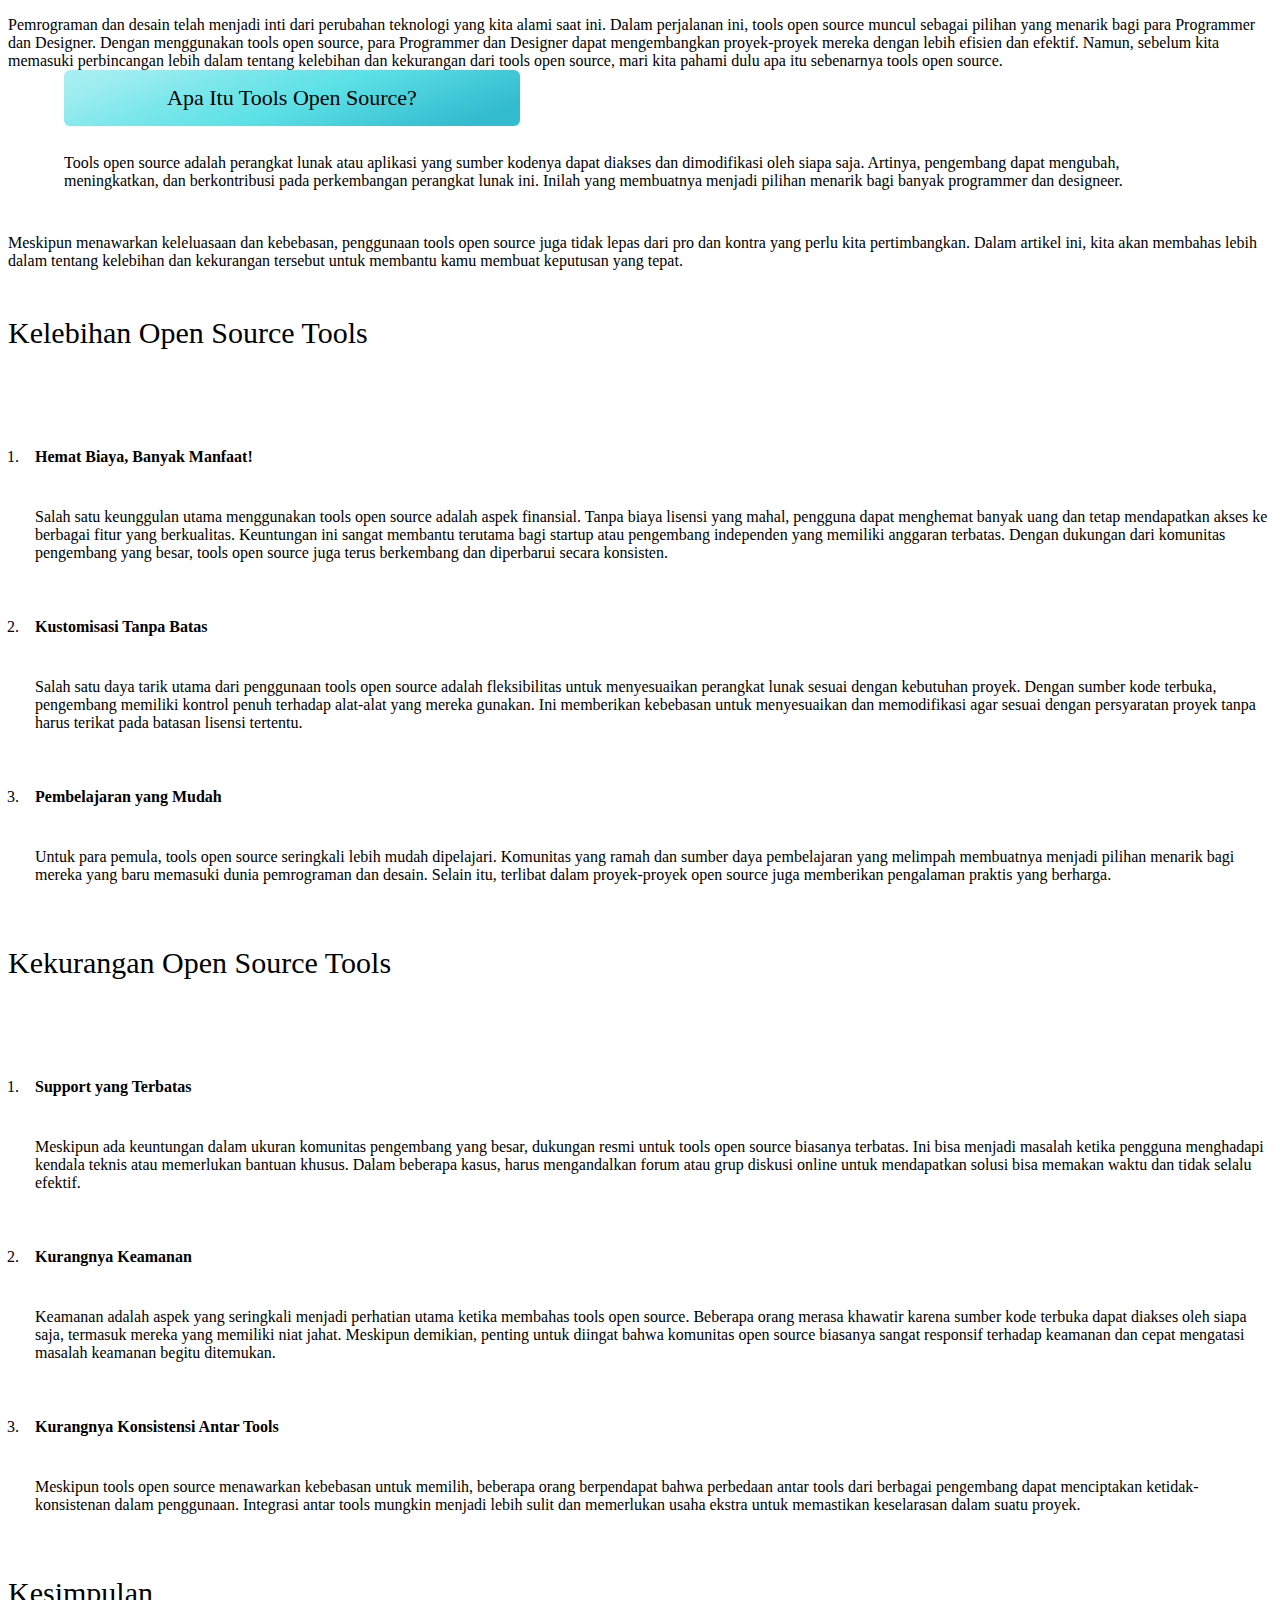
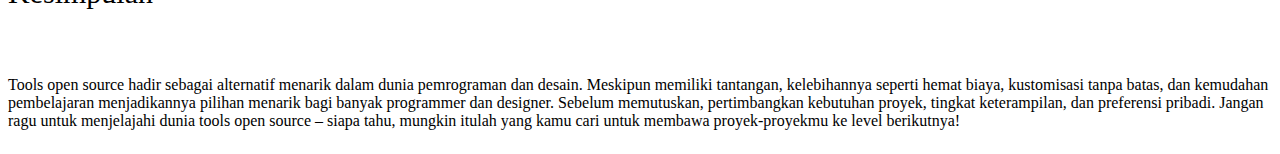
==== public/assets/posts/the-power-of-negative-space-pentingnya-ruang-negatif-dalam-desain-grafis/article.html @ c44f5718 "update interface" ====
<!DOCTYPE html>
<html lang="en">
<head>
</head>
<body>
    <p style="margin-bottom: 28px;">Pemrograman dan desain telah menjadi inti dari perubahan teknologi yang kita alami saat ini. Dalam perjalanan ini, tools open source muncul sebagai pilihan yang menarik bagi para Programmer dan Designer. Dengan menggunakan tools open source, para Programmer dan Designer dapat mengembangkan proyek-proyek mereka dengan lebih efisien dan efektif. Namun, sebelum kita memasuki perbincangan lebih dalam tentang kelebihan dan kekurangan dari tools open source, mari kita pahami dulu apa itu sebenarnya tools open source.</p>
    <div class="border-2 border-white rounded-[12px]" style="padding: 56px 56px 28px; position: relative;">
        <div style="height: 56px; width: 456px; border-radius: 6px; display: flex; justify-content: center; align-items: center; font-size: 22px; color: black; font-weight: 500; position: absolute; top: -28px; background: linear-gradient(158deg, #DEF9FA -43.27%, #BEF3F5 -21.24%, #9DEDF0 12.19%, #7DE7EB 29.82%, #5CE1E6 51.94%, #33BBCF 90.29%);">Apa Itu Tools Open Source?</div>
        <span class="w-[826px]">Tools open source adalah perangkat lunak atau aplikasi yang sumber kodenya dapat diakses dan dimodifikasi oleh siapa saja. Artinya, pengembang dapat mengubah, meningkatkan, dan berkontribusi pada perkembangan perangkat lunak ini. Inilah yang membuatnya menjadi pilihan menarik bagi banyak programmer dan designeer.</span>
    </div>
    <p>Meskipun menawarkan keleluasaan dan kebebasan, penggunaan tools open source juga tidak lepas dari pro dan kontra yang perlu kita pertimbangkan. Dalam artikel ini, kita akan membahas lebih dalam tentang kelebihan dan kekurangan tersebut untuk membantu kamu membuat keputusan yang tepat.</p>
    <div style="display: flex; flex-direction: column; gap: 36px;">
        <h3 style="font-size: 30px; font-weight: 500;">Kelebihan Open Source Tools</h3>
        <ol style="display: flex; flex-direction: column; gap: 24px; padding-left: 15px;">
            <li style="display: list-item; padding-left: 12px;">
                <div style="display: flex;  flex-direction: column; gap: 10px;">
                    <p style="font-weight: 600;">Hemat Biaya, Banyak Manfaat!</p>
                    <p>Salah satu keunggulan utama menggunakan tools open source adalah aspek finansial. Tanpa biaya lisensi yang mahal, pengguna dapat menghemat banyak uang dan tetap mendapatkan akses ke berbagai fitur yang berkualitas. Keuntungan ini sangat membantu terutama bagi startup atau pengembang independen yang memiliki anggaran terbatas. Dengan dukungan dari komunitas pengembang yang besar, tools open source juga terus berkembang dan diperbarui secara konsisten.</p>
                </div>
            </li>
            <li style="display: list-item; padding-left: 12px;">
                <div style="display: flex;  flex-direction: column; gap: 10px;">
                    <p style="font-weight: 600;">Kustomisasi Tanpa Batas</p>
                    <p>Salah satu daya tarik utama dari penggunaan tools open source adalah fleksibilitas untuk menyesuaikan perangkat lunak sesuai dengan kebutuhan proyek. Dengan sumber kode terbuka, pengembang memiliki kontrol penuh terhadap alat-alat yang mereka gunakan. Ini memberikan kebebasan untuk menyesuaikan dan memodifikasi agar sesuai dengan persyaratan proyek tanpa harus terikat pada batasan lisensi tertentu.</p>
                </div>
            </li>
            <li style="display: list-item; padding-left: 12px;">
                <div style="display: flex;  flex-direction: column; gap: 10px;">
                    <p style="font-weight: 600;">Pembelajaran yang Mudah</p>
                    <p>Untuk para pemula, tools open source seringkali lebih mudah dipelajari. Komunitas yang ramah dan sumber daya pembelajaran yang melimpah membuatnya menjadi pilihan menarik bagi mereka yang baru memasuki dunia pemrograman dan desain. Selain itu, terlibat dalam proyek-proyek open source juga memberikan pengalaman praktis yang berharga.</p>
                </div>
            </li>
        </ol>
    </div>
    <div style="display: flex; flex-direction: column; gap: 36px;">
        <h3 style="font-size: 30px; font-weight: 500;">Kekurangan Open Source Tools</h3>
        <ol style="display: flex; flex-direction: column; gap: 24px; padding-left: 15px;">
            <li style="display: list-item; padding-left: 12px;">
                <div style="display: flex;  flex-direction: column; gap: 10px;">
                    <p style="font-weight: 600;">Support yang Terbatas</p>
                    <p>Meskipun ada keuntungan dalam ukuran komunitas pengembang yang besar, dukungan resmi untuk tools open source biasanya terbatas. Ini bisa menjadi masalah ketika pengguna menghadapi kendala teknis atau memerlukan bantuan khusus. Dalam beberapa kasus, harus mengandalkan forum atau grup diskusi online untuk mendapatkan solusi bisa memakan waktu dan tidak selalu efektif.</p>
                </div>
            </li>
            <li style="display: list-item; padding-left: 12px;">
                <div style="display: flex;  flex-direction: column; gap: 10px;">
                    <p style="font-weight: 600;">Kurangnya Keamanan</p>
                    <p>Keamanan adalah aspek yang seringkali menjadi perhatian utama ketika membahas tools open source. Beberapa orang merasa khawatir karena sumber kode terbuka dapat diakses oleh siapa saja, termasuk mereka yang memiliki niat jahat. Meskipun demikian, penting untuk diingat bahwa komunitas open source biasanya sangat responsif terhadap keamanan dan cepat mengatasi masalah keamanan begitu ditemukan.</p>
                </div>
            </li>
            <li style="display: list-item; padding-left: 12px;">
                <div style="display: flex;  flex-direction: column; gap: 10px;">
                    <p style="font-weight: 600;">Kurangnya Konsistensi Antar Tools</p>
                    <p>Meskipun tools open source menawarkan kebebasan untuk memilih, beberapa orang berpendapat bahwa perbedaan antar tools dari berbagai pengembang dapat menciptakan ketidak-konsistenan dalam penggunaan. Integrasi antar tools mungkin menjadi lebih sulit dan memerlukan usaha ekstra untuk memastikan keselarasan dalam suatu proyek.</p>
                </div>
            </li>
        </ol>
    </div>
    <div style="display: flex; flex-direction: column; gap: 20px;">
        <h3 style="font-size: 30px; font-weight: 500;">Kesimpulan</h3>
        <p>Tools open source hadir sebagai alternatif menarik dalam dunia pemrograman dan desain. Meskipun memiliki tantangan, kelebihannya seperti hemat biaya, kustomisasi tanpa batas, dan kemudahan pembelajaran menjadikannya pilihan menarik bagi banyak programmer dan designer. Sebelum memutuskan, pertimbangkan kebutuhan proyek, tingkat keterampilan, dan preferensi pribadi. Jangan ragu untuk menjelajahi dunia tools open source – siapa tahu, mungkin itulah yang kamu cari untuk membawa proyek-proyekmu ke level berikutnya!</p>
    </div>
</body>
</html>
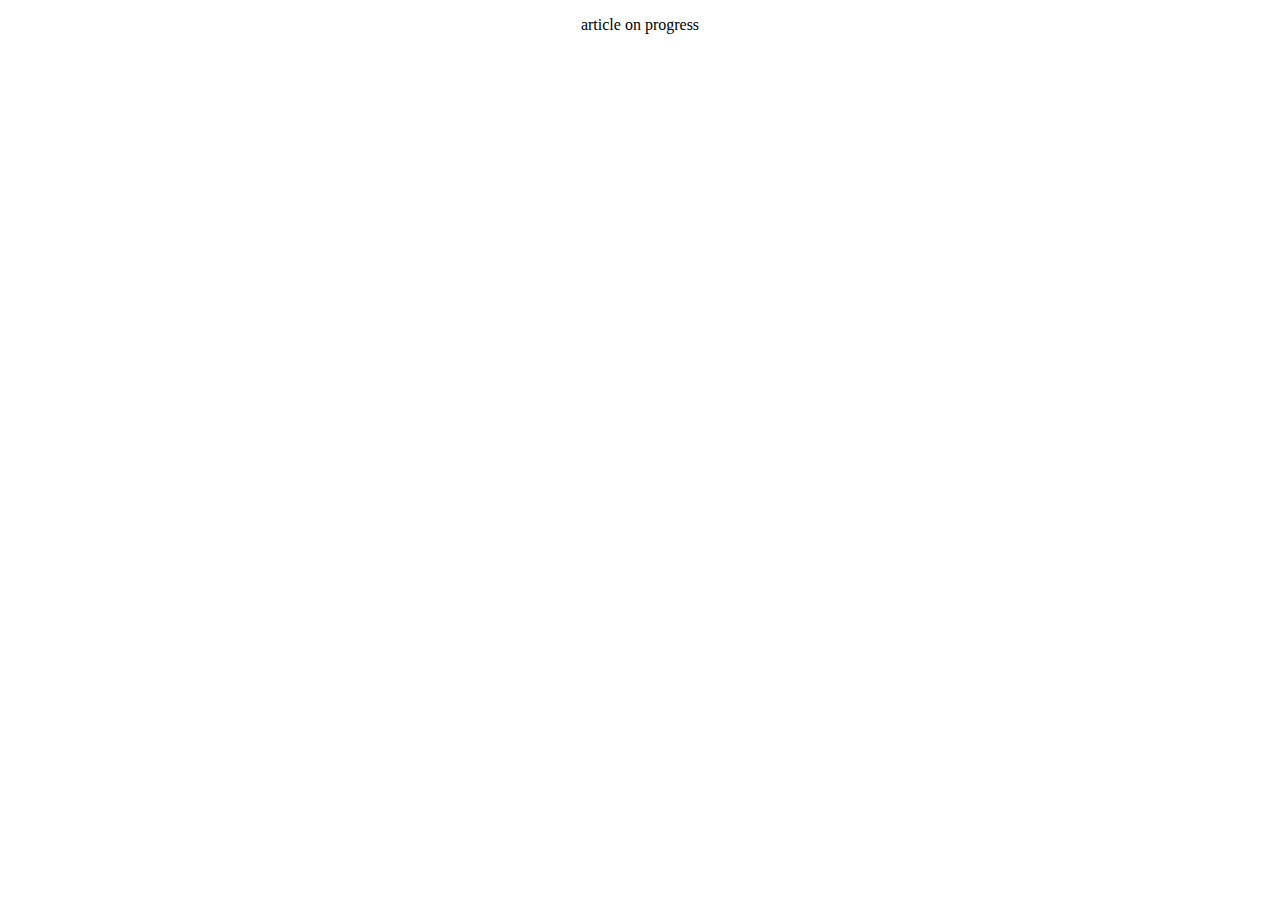
==== commit d641ef4f: "add new article" ====
--- a/public/assets/posts/the-power-of-negative-space-pentingnya-ruang-negatif-dalam-desain-grafis/article.html
+++ b/public/assets/posts/the-power-of-negative-space-pentingnya-ruang-negatif-dalam-desain-grafis/article.html
@@ -3,61 +3,62 @@
 <head>
 </head>
 <body>
-    <p style="margin-bottom: 28px;">Pemrograman dan desain telah menjadi inti dari perubahan teknologi yang kita alami saat ini. Dalam perjalanan ini, tools open source muncul sebagai pilihan yang menarik bagi para Programmer dan Designer. Dengan menggunakan tools open source, para Programmer dan Designer dapat mengembangkan proyek-proyek mereka dengan lebih efisien dan efektif. Namun, sebelum kita memasuki perbincangan lebih dalam tentang kelebihan dan kekurangan dari tools open source, mari kita pahami dulu apa itu sebenarnya tools open source.</p>
-    <div class="border-2 border-white rounded-[12px]" style="padding: 56px 56px 28px; position: relative;">
-        <div style="height: 56px; width: 456px; border-radius: 6px; display: flex; justify-content: center; align-items: center; font-size: 22px; color: black; font-weight: 500; position: absolute; top: -28px; background: linear-gradient(158deg, #DEF9FA -43.27%, #BEF3F5 -21.24%, #9DEDF0 12.19%, #7DE7EB 29.82%, #5CE1E6 51.94%, #33BBCF 90.29%);">Apa Itu Tools Open Source?</div>
-        <span class="w-[826px]">Tools open source adalah perangkat lunak atau aplikasi yang sumber kodenya dapat diakses dan dimodifikasi oleh siapa saja. Artinya, pengembang dapat mengubah, meningkatkan, dan berkontribusi pada perkembangan perangkat lunak ini. Inilah yang membuatnya menjadi pilihan menarik bagi banyak programmer dan designeer.</span>
-    </div>
-    <p>Meskipun menawarkan keleluasaan dan kebebasan, penggunaan tools open source juga tidak lepas dari pro dan kontra yang perlu kita pertimbangkan. Dalam artikel ini, kita akan membahas lebih dalam tentang kelebihan dan kekurangan tersebut untuk membantu kamu membuat keputusan yang tepat.</p>
-    <div style="display: flex; flex-direction: column; gap: 36px;">
-        <h3 style="font-size: 30px; font-weight: 500;">Kelebihan Open Source Tools</h3>
-        <ol style="display: flex; flex-direction: column; gap: 24px; padding-left: 15px;">
-            <li style="display: list-item; padding-left: 12px;">
-                <div style="display: flex;  flex-direction: column; gap: 10px;">
-                    <p style="font-weight: 600;">Hemat Biaya, Banyak Manfaat!</p>
-                    <p>Salah satu keunggulan utama menggunakan tools open source adalah aspek finansial. Tanpa biaya lisensi yang mahal, pengguna dapat menghemat banyak uang dan tetap mendapatkan akses ke berbagai fitur yang berkualitas. Keuntungan ini sangat membantu terutama bagi startup atau pengembang independen yang memiliki anggaran terbatas. Dengan dukungan dari komunitas pengembang yang besar, tools open source juga terus berkembang dan diperbarui secara konsisten.</p>
-                </div>
-            </li>
-            <li style="display: list-item; padding-left: 12px;">
-                <div style="display: flex;  flex-direction: column; gap: 10px;">
-                    <p style="font-weight: 600;">Kustomisasi Tanpa Batas</p>
-                    <p>Salah satu daya tarik utama dari penggunaan tools open source adalah fleksibilitas untuk menyesuaikan perangkat lunak sesuai dengan kebutuhan proyek. Dengan sumber kode terbuka, pengembang memiliki kontrol penuh terhadap alat-alat yang mereka gunakan. Ini memberikan kebebasan untuk menyesuaikan dan memodifikasi agar sesuai dengan persyaratan proyek tanpa harus terikat pada batasan lisensi tertentu.</p>
-                </div>
-            </li>
-            <li style="display: list-item; padding-left: 12px;">
-                <div style="display: flex;  flex-direction: column; gap: 10px;">
-                    <p style="font-weight: 600;">Pembelajaran yang Mudah</p>
-                    <p>Untuk para pemula, tools open source seringkali lebih mudah dipelajari. Komunitas yang ramah dan sumber daya pembelajaran yang melimpah membuatnya menjadi pilihan menarik bagi mereka yang baru memasuki dunia pemrograman dan desain. Selain itu, terlibat dalam proyek-proyek open source juga memberikan pengalaman praktis yang berharga.</p>
-                </div>
-            </li>
-        </ol>
-    </div>
-    <div style="display: flex; flex-direction: column; gap: 36px;">
-        <h3 style="font-size: 30px; font-weight: 500;">Kekurangan Open Source Tools</h3>
-        <ol style="display: flex; flex-direction: column; gap: 24px; padding-left: 15px;">
-            <li style="display: list-item; padding-left: 12px;">
-                <div style="display: flex;  flex-direction: column; gap: 10px;">
-                    <p style="font-weight: 600;">Support yang Terbatas</p>
-                    <p>Meskipun ada keuntungan dalam ukuran komunitas pengembang yang besar, dukungan resmi untuk tools open source biasanya terbatas. Ini bisa menjadi masalah ketika pengguna menghadapi kendala teknis atau memerlukan bantuan khusus. Dalam beberapa kasus, harus mengandalkan forum atau grup diskusi online untuk mendapatkan solusi bisa memakan waktu dan tidak selalu efektif.</p>
-                </div>
-            </li>
-            <li style="display: list-item; padding-left: 12px;">
-                <div style="display: flex;  flex-direction: column; gap: 10px;">
-                    <p style="font-weight: 600;">Kurangnya Keamanan</p>
-                    <p>Keamanan adalah aspek yang seringkali menjadi perhatian utama ketika membahas tools open source. Beberapa orang merasa khawatir karena sumber kode terbuka dapat diakses oleh siapa saja, termasuk mereka yang memiliki niat jahat. Meskipun demikian, penting untuk diingat bahwa komunitas open source biasanya sangat responsif terhadap keamanan dan cepat mengatasi masalah keamanan begitu ditemukan.</p>
-                </div>
-            </li>
-            <li style="display: list-item; padding-left: 12px;">
-                <div style="display: flex;  flex-direction: column; gap: 10px;">
-                    <p style="font-weight: 600;">Kurangnya Konsistensi Antar Tools</p>
-                    <p>Meskipun tools open source menawarkan kebebasan untuk memilih, beberapa orang berpendapat bahwa perbedaan antar tools dari berbagai pengembang dapat menciptakan ketidak-konsistenan dalam penggunaan. Integrasi antar tools mungkin menjadi lebih sulit dan memerlukan usaha ekstra untuk memastikan keselarasan dalam suatu proyek.</p>
-                </div>
-            </li>
-        </ol>
-    </div>
-    <div style="display: flex; flex-direction: column; gap: 20px;">
-        <h3 style="font-size: 30px; font-weight: 500;">Kesimpulan</h3>
-        <p>Tools open source hadir sebagai alternatif menarik dalam dunia pemrograman dan desain. Meskipun memiliki tantangan, kelebihannya seperti hemat biaya, kustomisasi tanpa batas, dan kemudahan pembelajaran menjadikannya pilihan menarik bagi banyak programmer dan designer. Sebelum memutuskan, pertimbangkan kebutuhan proyek, tingkat keterampilan, dan preferensi pribadi. Jangan ragu untuk menjelajahi dunia tools open source – siapa tahu, mungkin itulah yang kamu cari untuk membawa proyek-proyekmu ke level berikutnya!</p>
-    </div>
+<!--    <p style="margin-bottom: 28px;">Pemrograman dan desain telah menjadi inti dari perubahan teknologi yang kita alami saat ini. Dalam perjalanan ini, tools open source muncul sebagai pilihan yang menarik bagi para Programmer dan Designer. Dengan menggunakan tools open source, para Programmer dan Designer dapat mengembangkan proyek-proyek mereka dengan lebih efisien dan efektif. Namun, sebelum kita memasuki perbincangan lebih dalam tentang kelebihan dan kekurangan dari tools open source, mari kita pahami dulu apa itu sebenarnya tools open source.</p>-->
+<!--    <div class="border-2 border-white rounded-[12px]" style="padding: 56px 56px 28px; position: relative;">-->
+<!--        <div style="height: 56px; width: 456px; border-radius: 6px; display: flex; justify-content: center; align-items: center; font-size: 22px; color: black; font-weight: 500; position: absolute; top: -28px; background: linear-gradient(158deg, #DEF9FA -43.27%, #BEF3F5 -21.24%, #9DEDF0 12.19%, #7DE7EB 29.82%, #5CE1E6 51.94%, #33BBCF 90.29%);">Apa Itu Tools Open Source?</div>-->
+<!--        <span class="w-[826px]">Tools open source adalah perangkat lunak atau aplikasi yang sumber kodenya dapat diakses dan dimodifikasi oleh siapa saja. Artinya, pengembang dapat mengubah, meningkatkan, dan berkontribusi pada perkembangan perangkat lunak ini. Inilah yang membuatnya menjadi pilihan menarik bagi banyak programmer dan designeer.</span>-->
+<!--    </div>-->
+<!--    <p>Meskipun menawarkan keleluasaan dan kebebasan, penggunaan tools open source juga tidak lepas dari pro dan kontra yang perlu kita pertimbangkan. Dalam artikel ini, kita akan membahas lebih dalam tentang kelebihan dan kekurangan tersebut untuk membantu kamu membuat keputusan yang tepat.</p>-->
+<!--    <div style="display: flex; flex-direction: column; gap: 36px;">-->
+<!--        <h3 style="font-size: 30px; font-weight: 500;">Kelebihan Open Source Tools</h3>-->
+<!--        <ol style="display: flex; flex-direction: column; gap: 24px; padding-left: 15px;">-->
+<!--            <li style="display: list-item; padding-left: 12px;">-->
+<!--                <div style="display: flex;  flex-direction: column; gap: 10px;">-->
+<!--                    <p style="font-weight: 600;">Hemat Biaya, Banyak Manfaat!</p>-->
+<!--                    <p>Salah satu keunggulan utama menggunakan tools open source adalah aspek finansial. Tanpa biaya lisensi yang mahal, pengguna dapat menghemat banyak uang dan tetap mendapatkan akses ke berbagai fitur yang berkualitas. Keuntungan ini sangat membantu terutama bagi startup atau pengembang independen yang memiliki anggaran terbatas. Dengan dukungan dari komunitas pengembang yang besar, tools open source juga terus berkembang dan diperbarui secara konsisten.</p>-->
+<!--                </div>-->
+<!--            </li>-->
+<!--            <li style="display: list-item; padding-left: 12px;">-->
+<!--                <div style="display: flex;  flex-direction: column; gap: 10px;">-->
+<!--                    <p style="font-weight: 600;">Kustomisasi Tanpa Batas</p>-->
+<!--                    <p>Salah satu daya tarik utama dari penggunaan tools open source adalah fleksibilitas untuk menyesuaikan perangkat lunak sesuai dengan kebutuhan proyek. Dengan sumber kode terbuka, pengembang memiliki kontrol penuh terhadap alat-alat yang mereka gunakan. Ini memberikan kebebasan untuk menyesuaikan dan memodifikasi agar sesuai dengan persyaratan proyek tanpa harus terikat pada batasan lisensi tertentu.</p>-->
+<!--                </div>-->
+<!--            </li>-->
+<!--            <li style="display: list-item; padding-left: 12px;">-->
+<!--                <div style="display: flex;  flex-direction: column; gap: 10px;">-->
+<!--                    <p style="font-weight: 600;">Pembelajaran yang Mudah</p>-->
+<!--                    <p>Untuk para pemula, tools open source seringkali lebih mudah dipelajari. Komunitas yang ramah dan sumber daya pembelajaran yang melimpah membuatnya menjadi pilihan menarik bagi mereka yang baru memasuki dunia pemrograman dan desain. Selain itu, terlibat dalam proyek-proyek open source juga memberikan pengalaman praktis yang berharga.</p>-->
+<!--                </div>-->
+<!--            </li>-->
+<!--        </ol>-->
+<!--    </div>-->
+<!--    <div style="display: flex; flex-direction: column; gap: 36px;">-->
+<!--        <h3 style="font-size: 30px; font-weight: 500;">Kekurangan Open Source Tools</h3>-->
+<!--        <ol style="display: flex; flex-direction: column; gap: 24px; padding-left: 15px;">-->
+<!--            <li style="display: list-item; padding-left: 12px;">-->
+<!--                <div style="display: flex;  flex-direction: column; gap: 10px;">-->
+<!--                    <p style="font-weight: 600;">Support yang Terbatas</p>-->
+<!--                    <p>Meskipun ada keuntungan dalam ukuran komunitas pengembang yang besar, dukungan resmi untuk tools open source biasanya terbatas. Ini bisa menjadi masalah ketika pengguna menghadapi kendala teknis atau memerlukan bantuan khusus. Dalam beberapa kasus, harus mengandalkan forum atau grup diskusi online untuk mendapatkan solusi bisa memakan waktu dan tidak selalu efektif.</p>-->
+<!--                </div>-->
+<!--            </li>-->
+<!--            <li style="display: list-item; padding-left: 12px;">-->
+<!--                <div style="display: flex;  flex-direction: column; gap: 10px;">-->
+<!--                    <p style="font-weight: 600;">Kurangnya Keamanan</p>-->
+<!--                    <p>Keamanan adalah aspek yang seringkali menjadi perhatian utama ketika membahas tools open source. Beberapa orang merasa khawatir karena sumber kode terbuka dapat diakses oleh siapa saja, termasuk mereka yang memiliki niat jahat. Meskipun demikian, penting untuk diingat bahwa komunitas open source biasanya sangat responsif terhadap keamanan dan cepat mengatasi masalah keamanan begitu ditemukan.</p>-->
+<!--                </div>-->
+<!--            </li>-->
+<!--            <li style="display: list-item; padding-left: 12px;">-->
+<!--                <div style="display: flex;  flex-direction: column; gap: 10px;">-->
+<!--                    <p style="font-weight: 600;">Kurangnya Konsistensi Antar Tools</p>-->
+<!--                    <p>Meskipun tools open source menawarkan kebebasan untuk memilih, beberapa orang berpendapat bahwa perbedaan antar tools dari berbagai pengembang dapat menciptakan ketidak-konsistenan dalam penggunaan. Integrasi antar tools mungkin menjadi lebih sulit dan memerlukan usaha ekstra untuk memastikan keselarasan dalam suatu proyek.</p>-->
+<!--                </div>-->
+<!--            </li>-->
+<!--        </ol>-->
+<!--    </div>-->
+<!--    <div style="display: flex; flex-direction: column; gap: 20px;">-->
+<!--        <h3 style="font-size: 30px; font-weight: 500;">Kesimpulan</h3>-->
+<!--        <p>Tools open source hadir sebagai alternatif menarik dalam dunia pemrograman dan desain. Meskipun memiliki tantangan, kelebihannya seperti hemat biaya, kustomisasi tanpa batas, dan kemudahan pembelajaran menjadikannya pilihan menarik bagi banyak programmer dan designer. Sebelum memutuskan, pertimbangkan kebutuhan proyek, tingkat keterampilan, dan preferensi pribadi. Jangan ragu untuk menjelajahi dunia tools open source – siapa tahu, mungkin itulah yang kamu cari untuk membawa proyek-proyekmu ke level berikutnya!</p>-->
+<!--    </div>-->
+    <p style="text-align: center;">article on progress</p>
 </body>
 </html>